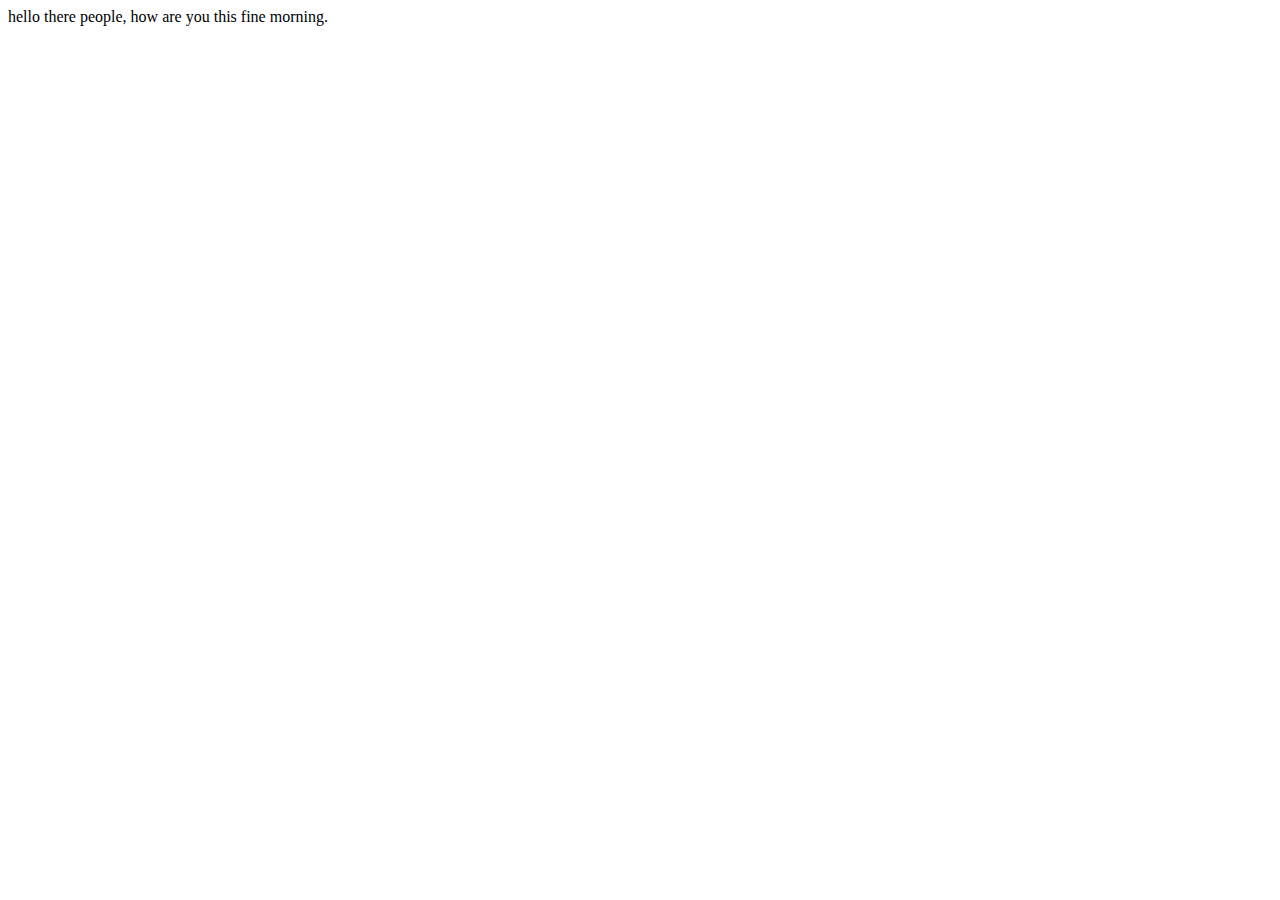
==== index.html @ 48f27941 "index" ====
<!DOCTYPE html PUBLIC "-//W3C//DTD XHTML 1.0 Transitional//EN" "http://www.w3.org/TR/xhtml1/DTD/xhtml1-transitional.dtd">
<html xmlns="http://www.w3.org/1999/xhtml">
<head>
<meta http-equiv="Content-Type" content="text/html; charset=utf-8" />
<title>Untitled Document</title>
</head>

<body>
hello there people, how are you this fine morning.
</body>
</html>
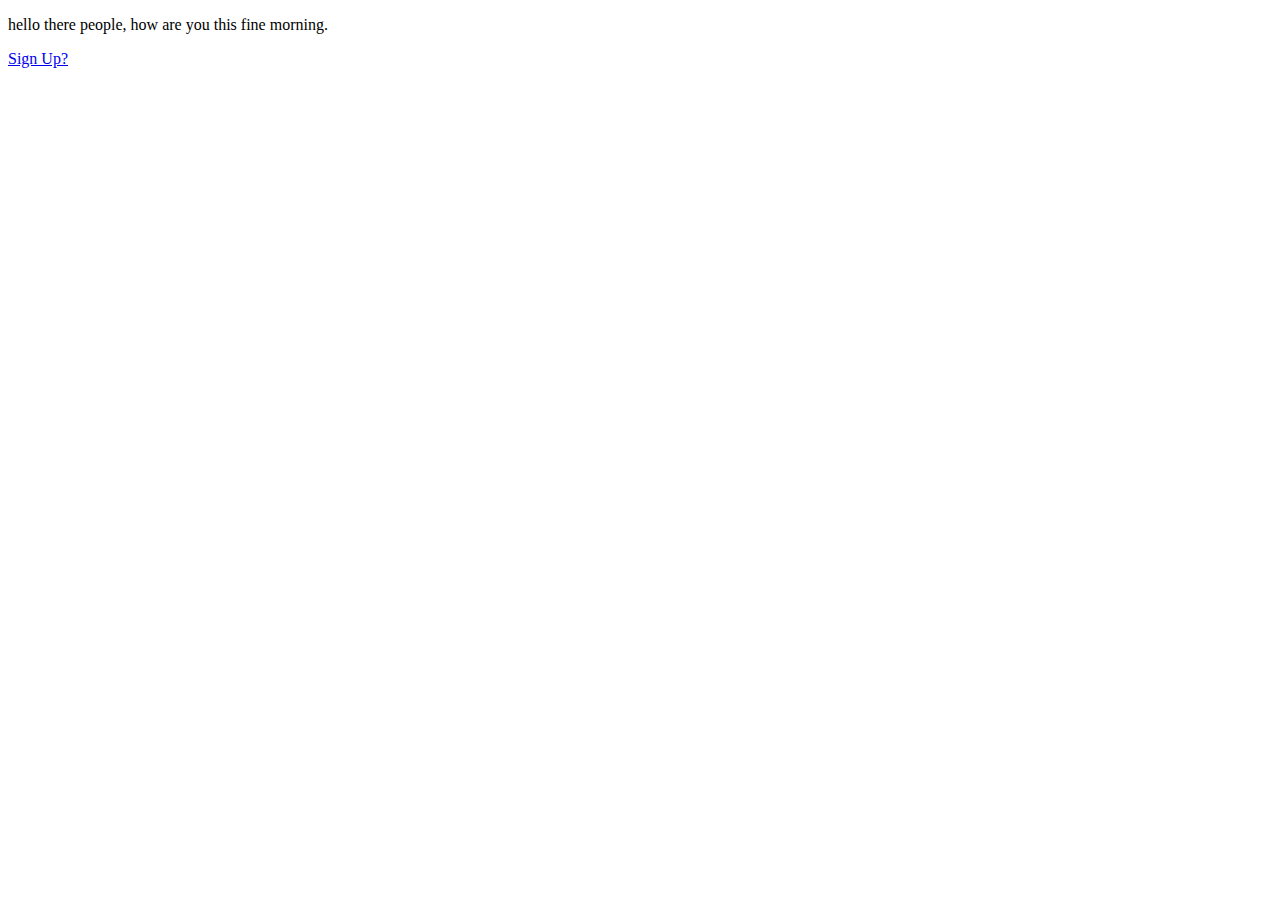
==== commit 18d5caf0: "change" ====
--- a/index.html
+++ b/index.html
@@ -6,6 +6,7 @@
 </head>
 
 <body>
-hello there people, how are you this fine morning.
+<p>hello there people, how are you this fine morning.</p>
+<a href="index.php">Sign Up?</a>
 </body>
 </html>
